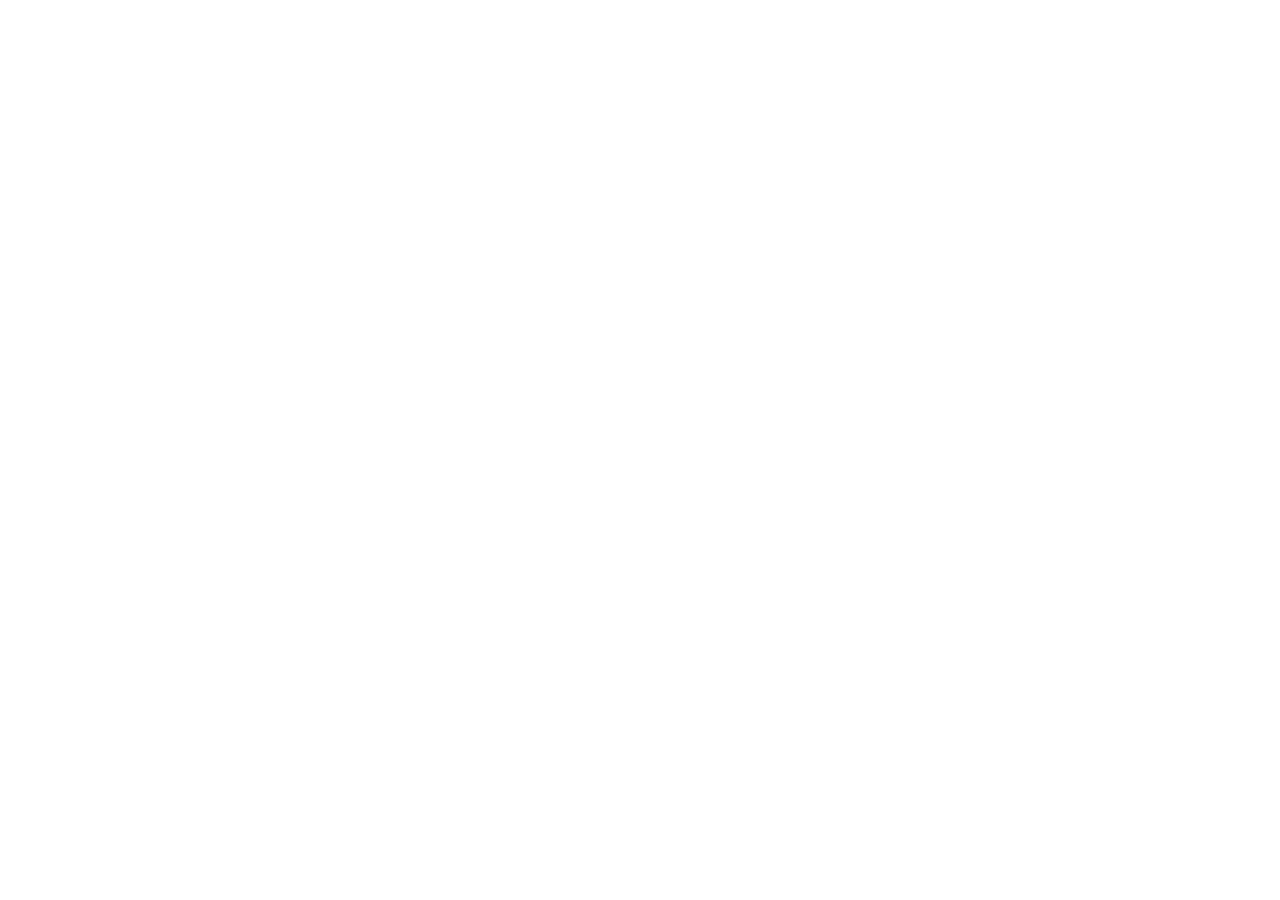
==== progetto-settimana2/index.html @ 785ed3ac "riorganizzazione repo" ====
<!DOCTYPE html>
<html lang="it">
<head>
  <meta charset="UTF-8">
  <meta name="viewport" content="width=device-width, initial-scale=1.0">
  <title>Amazon Homepage — Week Project</title>
  <link rel="stylesheet" href="style.css">
</head>
<body>

  <header>
    <!-- Logo, barra di ricerca, link Account / Ordini / Carrello -->
  </header>

  <main>

    <section class="hero">
      <!-- Titolo grande, sottotitolo -->
    </section>

    <section class="categorie">
      <!-- 4 card categoria -->
    </section>

    <section class="prodotti">
      <!-- Griglia prodotti (Versione Base: HTML statico; Intermedia/Avanzata: generata da JS) -->
    </section>

  </main>

  <footer>
    <!-- 3 colonne di link -->
  </footer>

  <script src="script.js"></script>
</body>
</html>
---- progetto-settimana2/style.css ----
/* CSS reset minimo */
* {
  margin: 0;
  padding: 0;
  box-sizing: border-box;
}

body {
  font-family: -apple-system, BlinkMacSystemFont, "Segoe UI", Roboto, Helvetica, Arial, sans-serif;
  line-height: 1.5;
  color: #111;
  background: #fff;
}

img {
  max-width: 100%;
  display: block;
}

a {
  color: inherit;
  text-decoration: none;
}

button {
  font-family: inherit;
  cursor: pointer;
  border: none;
  background: none;
}

/* Scrivi qui sotto i tuoi stili */
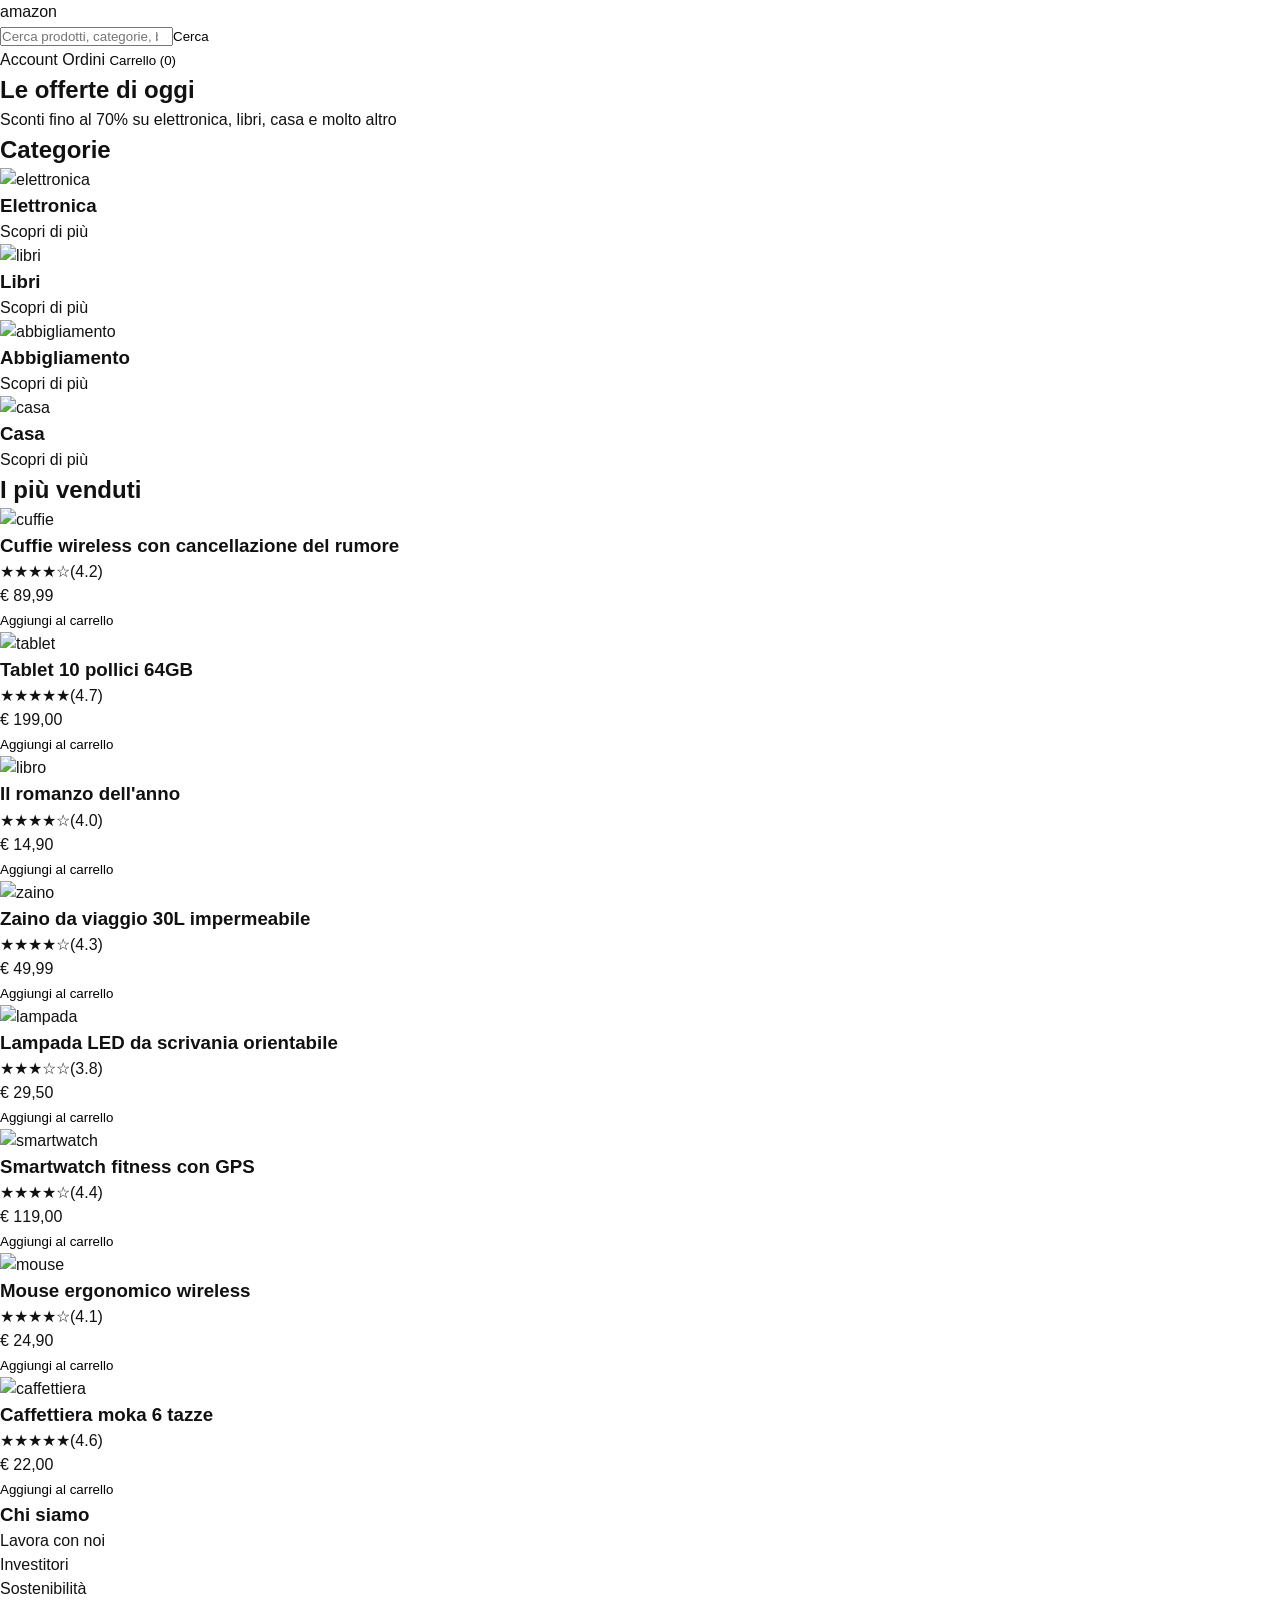
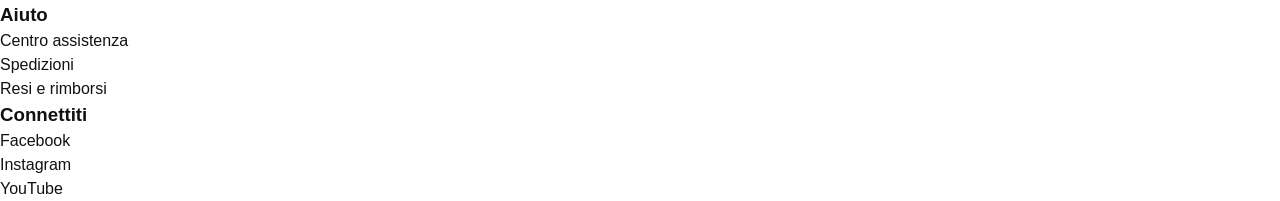
==== commit 36500f5f: "w2p2- html base" ====
--- a/progetto-settimana2/index.html
+++ b/progetto-settimana2/index.html
@@ -1,37 +1,161 @@
 <!DOCTYPE html>
 <html lang="it">
+
 <head>
   <meta charset="UTF-8">
   <meta name="viewport" content="width=device-width, initial-scale=1.0">
   <title>Amazon Homepage — Week Project</title>
   <link rel="stylesheet" href="style.css">
 </head>
+
 <body>
 
   <header>
-    <!-- Logo, barra di ricerca, link Account / Ordini / Carrello -->
+    <a href="#" class="logo">amazon</a>
+    <form action="#"><input name="ricerca" type="search" placeholder="Cerca prodotti, categorie, brand..."><button
+        type="submit">Cerca</button>
+    </form>
+    <a href="#">Account</a>
+    <a href="#">Ordini</a>
+    <button type="button" class="carrello">Carrello (0)</button>
   </header>
 
   <main>
 
     <section class="hero">
-      <!-- Titolo grande, sottotitolo -->
+      <h1>Le offerte di oggi</h1>
+      <p>Sconti fino al 70% su elettronica, libri, casa e molto altro</p>
     </section>
 
     <section class="categorie">
-      <!-- 4 card categoria -->
+      <h2>Categorie</h2>
+      <div class="griglia">
+        <article class="card"> <img src="https://placehold.co/300x200/232F3E/EEEEEE?text=Elettronica" alt="elettronica">
+          <h3>Elettronica</h3>
+          <a href="#">Scopri di più</a>
+        </article>
+
+        <article class="card"> <img src="https://placehold.co/300x200/C45500/EEEEEE?text=Libri" alt="libri">
+          <h3>Libri</h3>
+          <a href="#">Scopri di più</a>
+        </article>
+
+        <article class="card"> <img src="https://placehold.co/300x200/146EB4/EEEEEE?text=Abbigliamento"
+            alt="abbigliamento">
+          <h3>Abbigliamento</h3>
+          <a href="#">Scopri di più</a>
+        </article>
+
+        <article class="card"> <img src="https://placehold.co/300x200/067D62/EEEEEE?text=Casa" alt="casa">
+          <h3>Casa</h3>
+          <a href="#">Scopri di più</a>
+        </article>
+      </div>
     </section>
 
     <section class="prodotti">
-      <!-- Griglia prodotti (Versione Base: HTML statico; Intermedia/Avanzata: generata da JS) -->
+      <h2>I più venduti</h2>
+      <div class="griglia">
+
+        <article class="card">
+          <img src="https://placehold.co/300x300/EEEEEE/333333?text=Cuffie" alt="cuffie">
+          <h3>Cuffie wireless con cancellazione del rumore</h3>
+          <p class="voto"><span class="stelle">★★★★☆</span><span>(4.2)</span></p>
+          <p class="prezzo">€ 89,99</p>
+          <button type="button">Aggiungi al carrello</button>
+        </article>
+
+        <article class="card">
+          <img src="https://placehold.co/300x300/EEEEEE/333333?text=Tablet" alt="tablet">
+          <h3>Tablet 10 pollici 64GB</h3>
+          <p class="voto"><span class="stelle">★★★★★</span><span>(4.7)</span></p>
+          <p class="prezzo">€ 199,00</p>
+          <button type="button">Aggiungi al carrello</button>
+        </article>
+
+        <article class="card">
+          <img src="https://placehold.co/300x300/EEEEEE/333333?text=Libro" alt="libro">
+          <h3>Il romanzo dell'anno</h3>
+          <p class="voto"><span class="stelle">★★★★☆</span><span>(4.0)</span></p>
+          <p class="prezzo">€ 14,90</p>
+          <button type="button">Aggiungi al carrello</button>
+        </article>
+
+        <article class="card">
+          <img src="https://placehold.co/300x300/EEEEEE/333333?text=Zaino" alt="zaino">
+          <h3>Zaino da viaggio 30L impermeabile</h3>
+          <p class="voto"><span class="stelle">★★★★☆</span><span>(4.3)</span></p>
+          <p class="prezzo">€ 49,99</p>
+          <button type="button">Aggiungi al carrello</button>
+        </article>
+
+        <article class="card">
+          <img src="https://placehold.co/300x300/EEEEEE/333333?text=Lampada" alt="lampada">
+          <h3>Lampada LED da scrivania orientabile</h3>
+          <p class="voto"><span class="stelle">★★★☆☆</span><span>(3.8)</span></p>
+          <p class="prezzo">€ 29,50</p>
+          <button type="button">Aggiungi al carrello</button>
+        </article>
+
+        <article class="card">
+          <img src="https://placehold.co/300x300/EEEEEE/333333?text=Smartwatch" alt="smartwatch">
+          <h3>Smartwatch fitness con GPS</h3>
+          <p class="voto"><span class="stelle">★★★★☆</span><span>(4.4)</span></p>
+          <p class="prezzo">€ 119,00</p>
+          <button type="button">Aggiungi al carrello</button>
+        </article>
+
+
+        <article class="card">
+          <img src="https://placehold.co/300x300/EEEEEE/333333?text=Mouse" alt="mouse">
+          <h3>Mouse ergonomico wireless</h3>
+          <p class="voto"><span class="stelle">★★★★☆</span><span>(4.1)</span></p>
+          <p class="prezzo">€ 24,90</p>
+          <button type="button">Aggiungi al carrello</button>
+        </article>
+
+        <article class="card">
+          <img src="https://placehold.co/300x300/EEEEEE/333333?text=Caffettiera" alt="caffettiera">
+          <h3>Caffettiera moka 6 tazze</h3>
+          <p class="voto"><span class="stelle">★★★★★</span><span>(4.6)</span></p>
+          <p class="prezzo">€ 22,00</p>
+          <button type="button">Aggiungi al carrello</button>
+        </article>
+
+      </div>
     </section>
 
   </main>
 
   <footer>
-    <!-- 3 colonne di link -->
+    <div class="colonna">
+      <h3>Chi siamo</h3>
+      <ul>
+        <li><a href="#">Lavora con noi</a></li>
+        <li><a href="#">Investitori</a></li>
+        <li><a href="#">Sostenibilità</a></li>
+      </ul>
+    </div>
+
+    <div class="colonna">
+      <h3>Aiuto</h3>
+      <ul>
+        <li><a href="#">Centro assistenza</a></li>
+        <li><a href="#">Spedizioni</a></li>
+        <li><a href="#">Resi e rimborsi</a></li>
+      </ul>
+    </div>
+
+    <div class="colonna">
+      <h3>Connettiti</h3>
+      <ul>
+        <li><a href="#">Facebook</a></li>
+        <li><a href="#">Instagram</a></li>
+        <li><a href="#">YouTube</a></li>
+      </ul>
+    </div>
+
   </footer>
+</body>
 
-  <script src="script.js"></script>
-</body>
-</html>
+</html>
